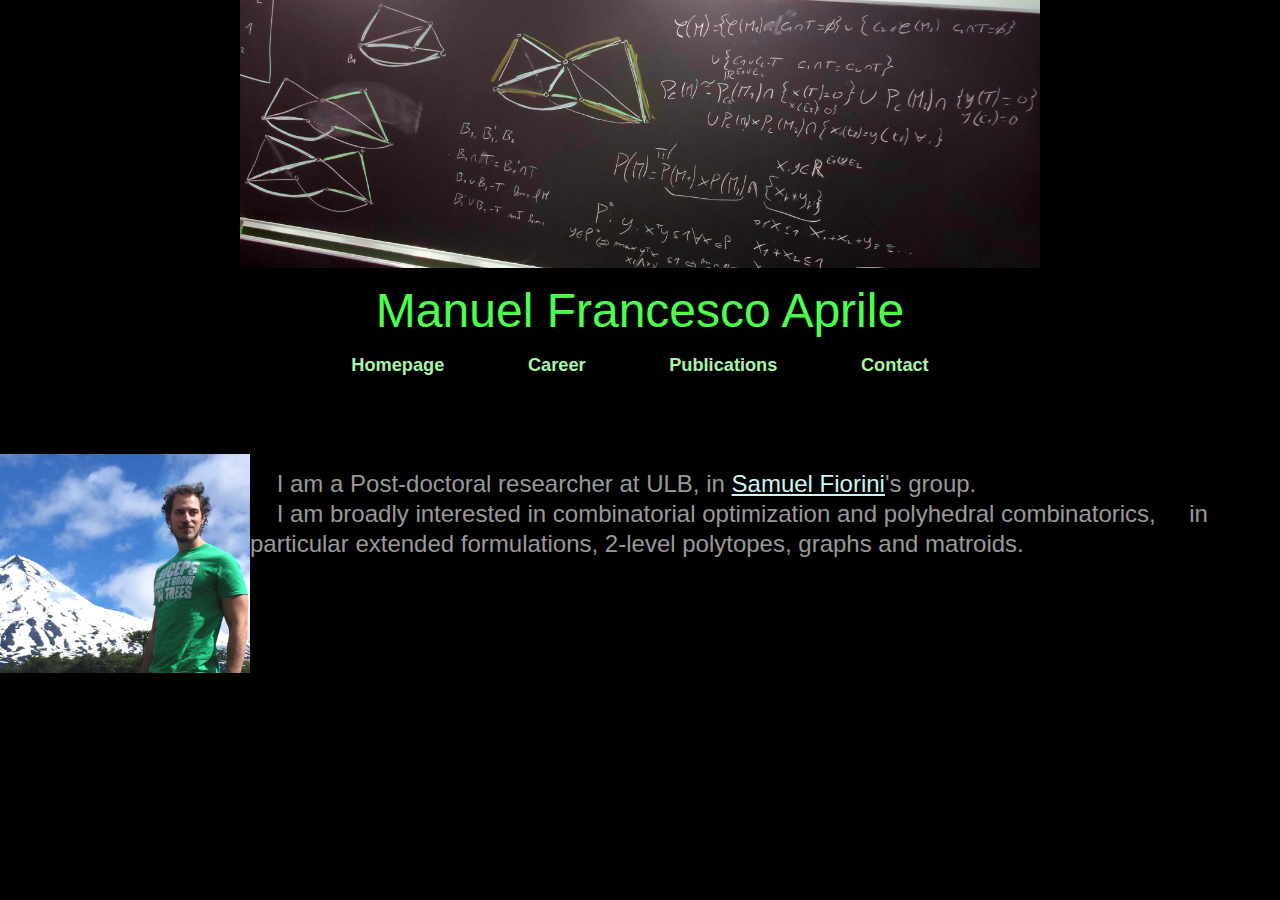
==== index.html @ a62e4d96 "website first upload" ====
<head>
<meta http-equiv="content-type" content="text/html; charset=utf-8" />
<title>Manuel Francesco Aprile</title>
<div align=center text-align:center> 
<img src="foto/tiltedmod.jpg"  width=800> 
<br><br><font size=7 color=#4dff4d>Manuel Francesco Aprile </font><br><br>
</div>

<!-- Comments
2EFE64
2EFE9A
#00FF40
A9F5F2
-->



<meta name="keywords" content="" />
<meta name="description" content="" />
<link href="style.css" rel="stylesheet" type="text/css" media="screen" />
</head>


<div id="navcontainer">
<ul id="navlist">
<li><a href="index.html">Homepage</a></li>
		<li><a href="career.html">Career</a></li>
		<li><a href="publications.html">Publications</a></li>
		<li><a href="contact.html">Contact</a></li>
</ul>
</div>


<br><br>
<!--COPY UNTIL HERE-->
<body>


<br><br><br>


&nbsp &nbsp &nbsp <img src="foto/pic.jpg" width=250 align="left" style=”margin: 50px 50px 50px 50px;” />			 
<p style="line-height:30px; margin-left: 90px; margin-right: 70px;">

<font size=5> &nbsp &nbsp I am a Post-doctoral researcher at ULB, in <a href="http://homepages.ulb.ac.be/~sfiorini/", style="color:#CEF6F5">Samuel Fiorini</a>'s group. 

<br> &nbsp &nbsp I am broadly interested in combinatorial optimization and polyhedral combinatorics, &nbsp&nbsp&nbsp in particular extended formulations, 2-level polytopes, graphs and matroids.
 <br>  &nbsp &nbsp
 </p>
<hr />

</body>
</html>
---- style.css ----
* {
	margin: 0;
	padding: 0;
}

body {
	background: #000000 url(sfondo2.jpg) fixed;
	font-family: "Trebuchet MS", Arial, Helvetica, sans-serif;
	font-size: 13px;
	color: #999999;
}

#paperformat {
	margin-left: 130px; 
	margin-right: 130px; 
}

#paperformat paper {
	color: #b3b3ff;
}


.column {
     
     width:600px;
     float:center;
     text-align: center;
}

#navcontainer ul
{
padding: .2em 0;
margin: 0;
list-style-type: none;
<!--background-color: #036;-->
color: #FFF;
width: 100%;

text-align: center;
}

#navlist a
{
 text-decoration: none;
color:#A9F5A9;
}

#navlist a:hover { text-decoration: underline; color:#81BEF7; }

#navlist li
{
font-size: 1.4em;
font-weight: bold;
text-align: center;
display: inline;
list-style-type: none;
padding-right: 40px;
Padding-left: 40px;

}




a {
	color: #CCCCCC;
}

a:hover {
	text-decoration: none;
	color: #FFFFFF;
}

hr {
	display: none;
}
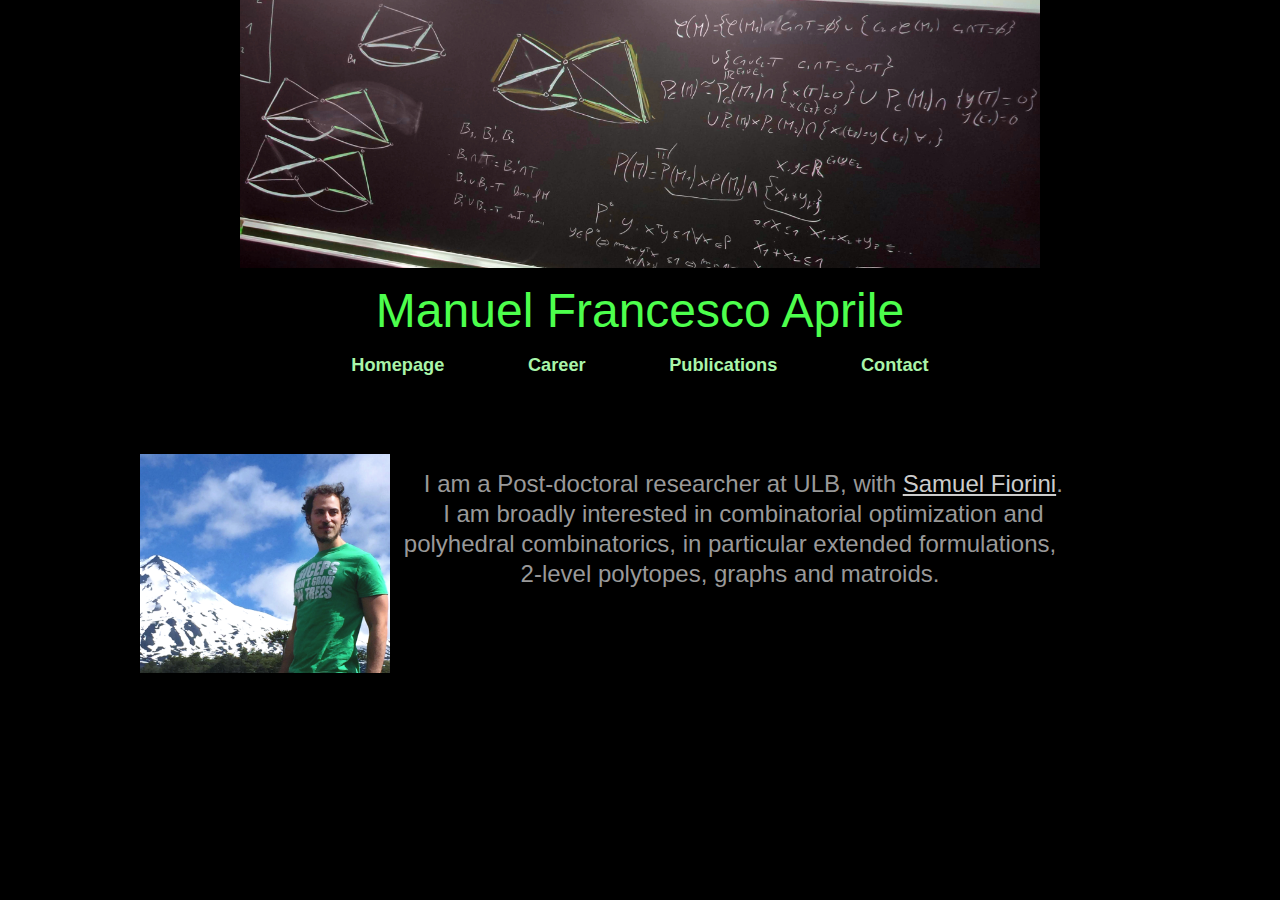
==== commit 9b22e389: "Add files via upload" ====
--- a/index.html
+++ b/index.html
@@ -41,14 +41,15 @@
 
 
 &nbsp &nbsp &nbsp <img src="foto/pic.jpg" width=250 align="left" style=”margin: 50px 50px 50px 50px;” />			 
-<p style="line-height:30px; margin-left: 90px; margin-right: 70px;">
-
-<font size=5> &nbsp &nbsp I am a Post-doctoral researcher at ULB, in <a href="http://homepages.ulb.ac.be/~sfiorini/", style="color:#CEF6F5">Samuel Fiorini</a>'s group. 
+<p style="line-height:30px; margin-left: 90px; margin-right: 70px; text-align: center;">
 
-<br> &nbsp &nbsp I am broadly interested in combinatorial optimization and polyhedral combinatorics, &nbsp&nbsp&nbsp in particular extended formulations, 2-level polytopes, graphs and matroids.
+<font size=5>
+&nbsp &nbsp I am a Post-doctoral researcher at ULB, with <a href="http://homepages.ulb.ac.be/~sfiorini/">Samuel Fiorini</a>. 
+
+<br> &nbsp &nbsp I am broadly interested in combinatorial optimization and polyhedral combinatorics, in particular extended formulations, 2-level polytopes, graphs and matroids.
  <br>  &nbsp &nbsp
  </p>
-<hr />
+</font>
 
 </body>
 </html> --- a/style.css
+++ b/style.css
@@ -11,7 +11,10 @@
 	background: #000000 url(sfondo2.jpg) fixed;
 	font-family: "Trebuchet MS", Arial, Helvetica, sans-serif;
 	font-size: 13px;
-	color: #999999;
+	color: #999999;
+	width: 1000px;
+   	margin-left: auto;
+   	margin-right: auto;
 }
 
 #paperformat {
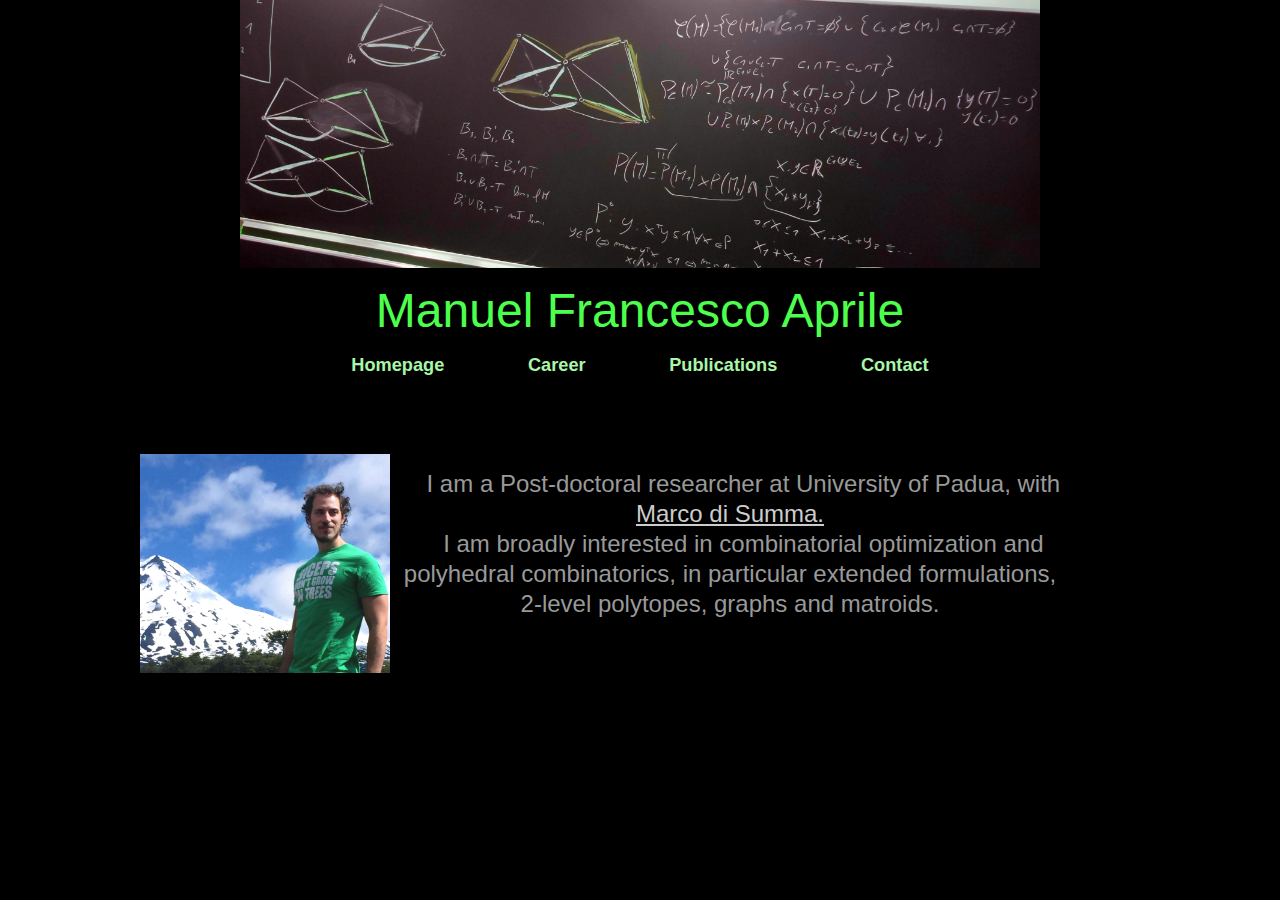
==== commit be802158: "Add files via upload" ====
--- a/index.html
+++ b/index.html
@@ -16,8 +16,8 @@
 
 
 
-<meta name="keywords" content="" />
-<meta name="description" content="" />
+<meta name="keywords" content="Manuel, Aprile, Manuel Aprile, mathematics, thesis, PhD, extended formulations, extension complexity, combinatorial optimization, graphs, matroids, post-doc, EPFL, ULB" />
+<meta name="description" content="Manuel Aprile's personal webpage." />
 <link href="style.css" rel="stylesheet" type="text/css" media="screen" />
 </head>
 
@@ -44,7 +44,7 @@
 <p style="line-height:30px; margin-left: 90px; margin-right: 70px; text-align: center;">
 
 <font size=5>
-&nbsp &nbsp I am a Post-doctoral researcher at ULB, with <a href="http://homepages.ulb.ac.be/~sfiorini/">Samuel Fiorini</a>. 
+&nbsp &nbsp I am a Post-doctoral researcher at University of Padua, with <a href=''https://www.math.unipd.it/~disumma/''> Marco di Summa.</a> 
 
 <br> &nbsp &nbsp I am broadly interested in combinatorial optimization and polyhedral combinatorics, in particular extended formulations, 2-level polytopes, graphs and matroids.
  <br>  &nbsp &nbsp
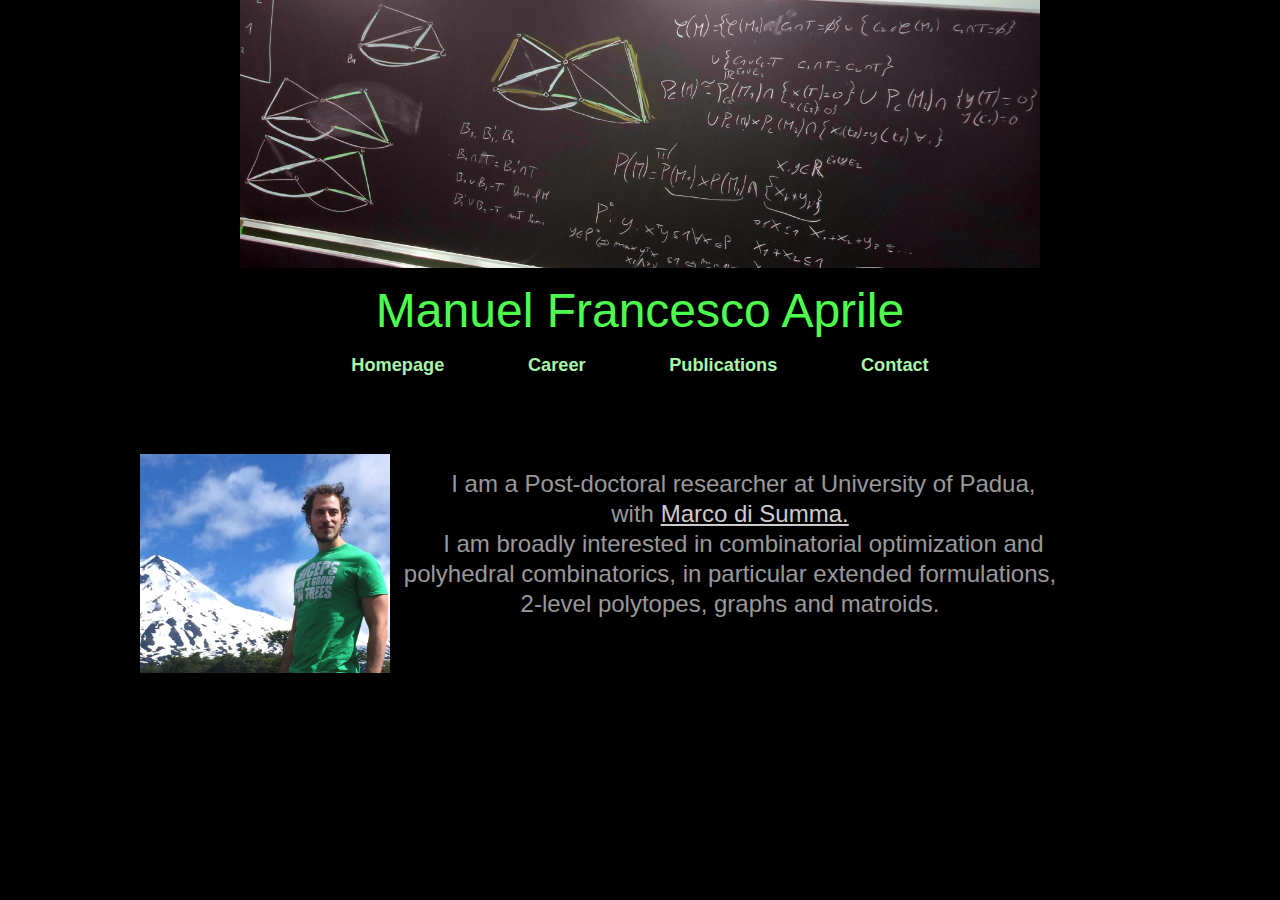
==== commit 21d19626: "Add files via upload" ====
--- a/index.html
+++ b/index.html
@@ -44,7 +44,7 @@
 <p style="line-height:30px; margin-left: 90px; margin-right: 70px; text-align: center;">
 
 <font size=5>
-&nbsp &nbsp I am a Post-doctoral researcher at University of Padua, with <a href=''https://www.math.unipd.it/~disumma/''> Marco di Summa.</a> 
+&nbsp &nbsp I am a Post-doctoral researcher at University of Padua,<br> with <a href=''https://www.math.unipd.it/~disumma/''> Marco di Summa.</a> 
 
 <br> &nbsp &nbsp I am broadly interested in combinatorial optimization and polyhedral combinatorics, in particular extended formulations, 2-level polytopes, graphs and matroids.
  <br>  &nbsp &nbsp
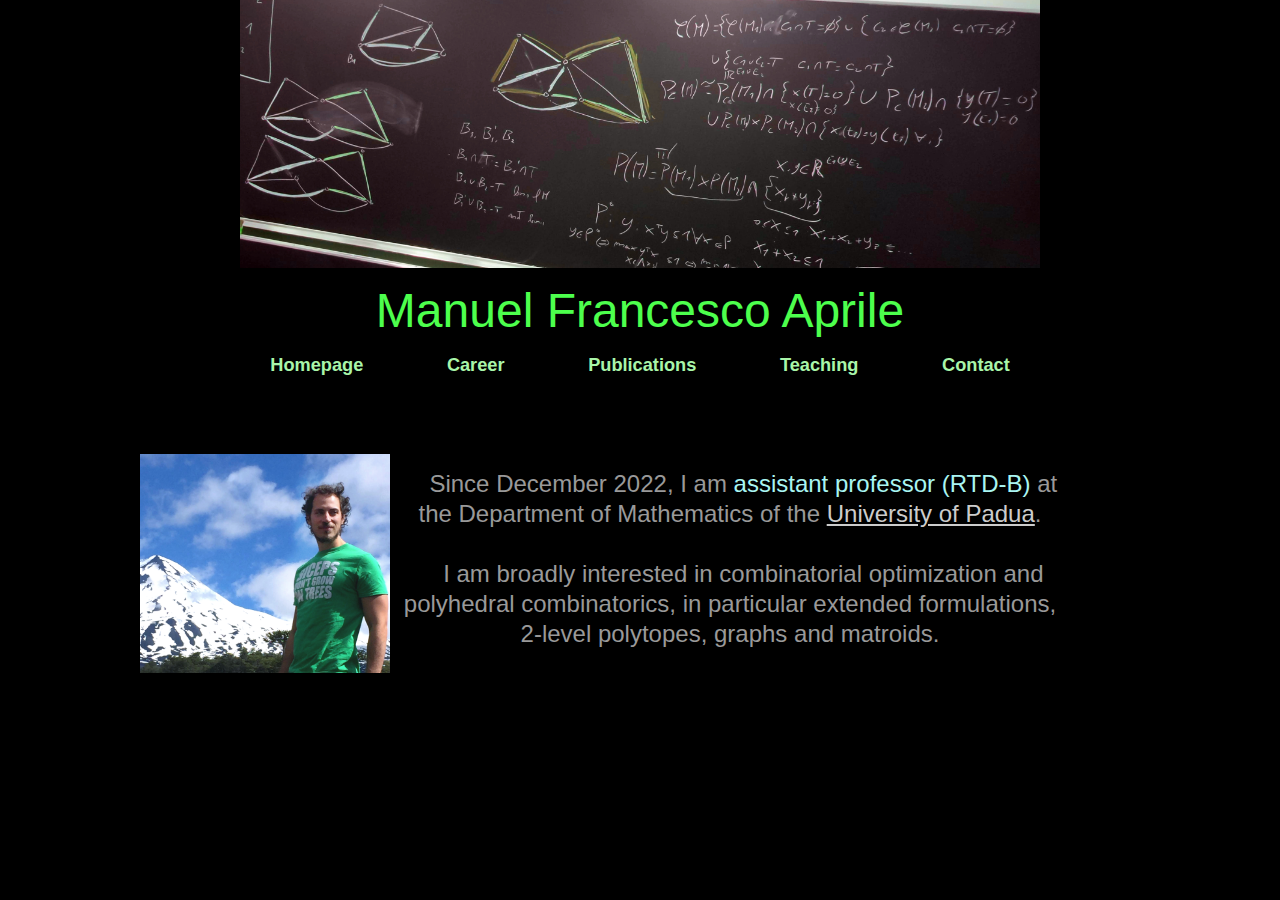
==== commit 7c98503e: "Add files via upload" ====
--- a/index.html
+++ b/index.html
@@ -16,8 +16,8 @@
 
 
 
-<meta name="keywords" content="Manuel, Aprile, Manuel Aprile, mathematics, thesis, PhD, extended formulations, extension complexity, combinatorial optimization, graphs, matroids, post-doc, EPFL, ULB" />
-<meta name="description" content="Manuel Aprile's personal webpage." />
+<meta name="keywords" content="" />
+<meta name="description" content="" />
 <link href="style.css" rel="stylesheet" type="text/css" media="screen" />
 </head>
 
@@ -26,13 +26,15 @@
 <ul id="navlist">
 <li><a href="index.html">Homepage</a></li>
 		<li><a href="career.html">Career</a></li>
-		<li><a href="publications.html">Publications</a></li>
+		<li><a href="publications.html">Publications</a></li>
+		<li><a href="teaching.html">Teaching</a></li>
 		<li><a href="contact.html">Contact</a></li>
 </ul>
 </div>
 
 
-<br><br>
+<br><br>
+	 
 <!--COPY UNTIL HERE-->
 <body>
 
@@ -44,9 +46,9 @@
 <p style="line-height:30px; margin-left: 90px; margin-right: 70px; text-align: center;">
 
 <font size=5>
-&nbsp &nbsp I am a Post-doctoral researcher at University of Padua,<br> with <a href=''https://www.math.unipd.it/~disumma/''> Marco di Summa.</a> 
+&nbsp &nbsp Since December 2022, I am <font size=5.1 color=#A9F5F2>assistant professor (RTD-B) </font> at the Department of Mathematics of the <a href="https://www.math.unipd.it/">  University of Padua</a>.
 
-<br> &nbsp &nbsp I am broadly interested in combinatorial optimization and polyhedral combinatorics, in particular extended formulations, 2-level polytopes, graphs and matroids.
+<br><br> &nbsp &nbsp I am broadly interested in combinatorial optimization and polyhedral combinatorics, in particular extended formulations, 2-level polytopes, graphs and matroids.
  <br>  &nbsp &nbsp
  </p>
 </font>
